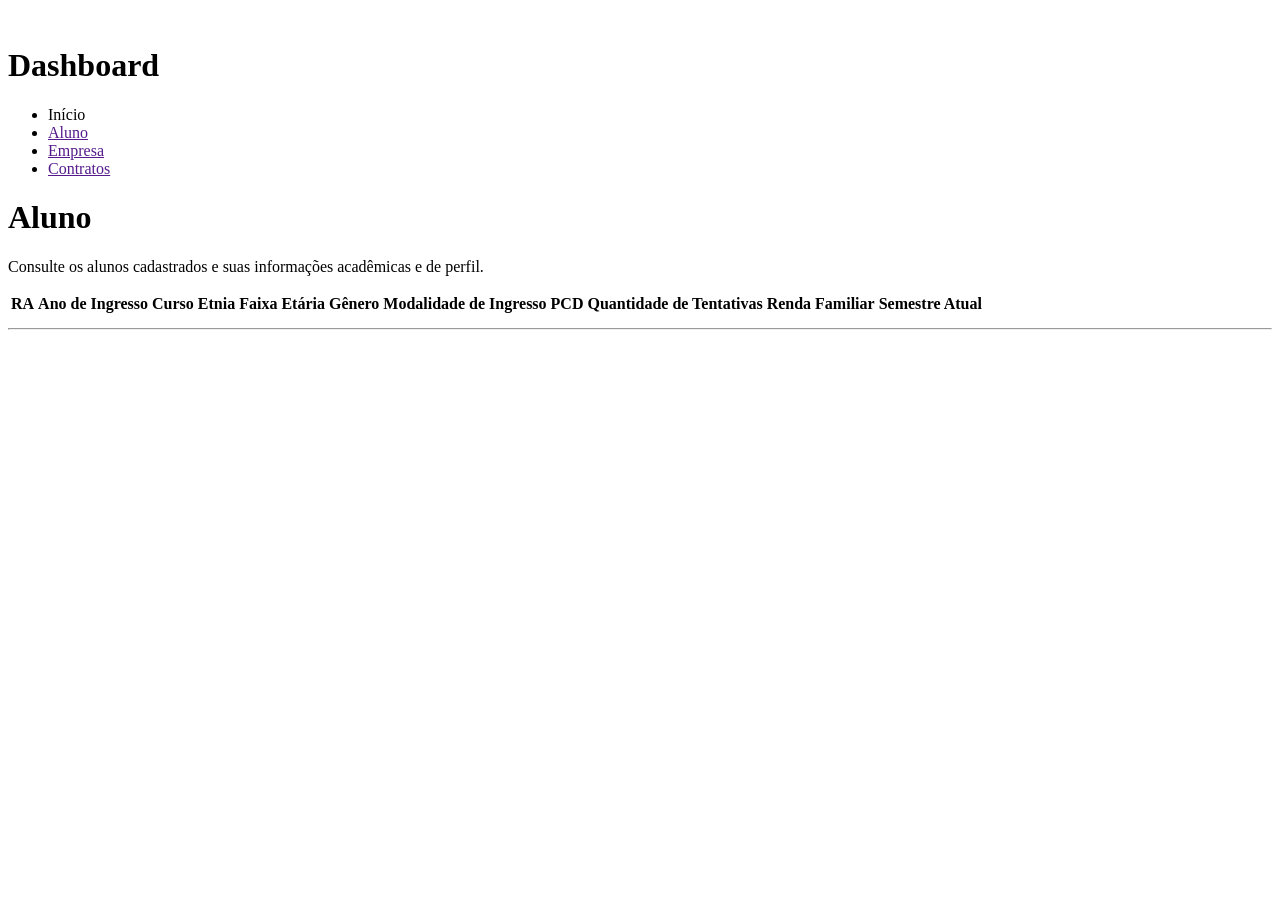
==== src/main/resources/templates/aluno/aluno.html @ 02fe2c32 "feat: home completa" ====
<!DOCTYPE html>
<html lang="pt-br">

<head>
    <meta charset="UTF-8">
    <meta name="viewport" content="width=device-width, initial-scale=1.0">
    <link rel="icon" type="image/x-icon"
        href="https://bkpsitecpsnew.blob.core.windows.net/uploadsitecps/sites/1/2022/07/favicon.svg">
    <link rel="stylesheet" th:href="@{/css/style.css}">
    <link rel="stylesheet" th:href="@{/css/aluno.css}">
    <title>Aluno</title>
</head>

<body>
    <div id="conteiner">
        <div class="menu">
            <div class="img">
                <!-- <div class="logo"></div> -->
                <img src="/img/logo-cps-2022.svg" alt="" class="logo">
            </div>
            <div class="titulo">
                <h1>Dashboard</h1>
            </div>
            <ul class="cadastros">
                <li><a th:href="@{/}">Início</a></li>
                <li><a href="">Aluno</a></li>
                <li><a href="">Empresa</a></li>
                <li><a href="">Contratos</a></li>
            </ul>
        </div>
        <div class="content">
            <h1>Aluno</h1>
            <span class="divisao"></span>

            <p>Consulte os alunos cadastrados e suas informações acadêmicas e de perfil.</p>

            <div class="tabela-container">
                <table class="tabela">
                    <thead>
                        <tr>
                            <th>RA</th>
                            <th>Ano de Ingresso</th>
                            <th>Curso</th>
                            <th>Etnia</th>
                            <th>Faixa Etária</th>
                            <th>Gênero</th>
                            <th>Modalidade de Ingresso</th>
                            <th>PCD</th>
                            <th>Quantidade de Tentativas</th>
                            <th>Renda Familiar</th>
                            <th>Semestre Atual</th>
                        </tr>
                    </thead>
                    <tbody>
                        <tr th:each="aluno : ${listarUsuarios}">
                            <td th:text="${aluno.ra}"></td>
                            <td th:text="${aluno.anoIngresso}"></td>
                            <td th:text="${aluno.curso}"></td>
                            <td th:text="${aluno.etnia}"></td>
                            <td th:text="${aluno.faixaEtaria}"></td>
                            <td th:text="${aluno.genero}"></td>
                            <td th:text="${aluno.modalidadeIngresso}"></td>
                            <td th:text="${aluno.pcd} ? 'Sim' : 'Não'"></td>
                            <td th:text="${aluno.qtTentativasVestibular}"></td>
                            <td th:text="${aluno.rendaFamiliar}"></td>
                            <td th:text="${aluno.semestreAtual}"></td>
                        </tr>
                    </tbody>
                </table>
            </div>

            <hr class="separador">
        </div>
    </div>
</body>

</html>
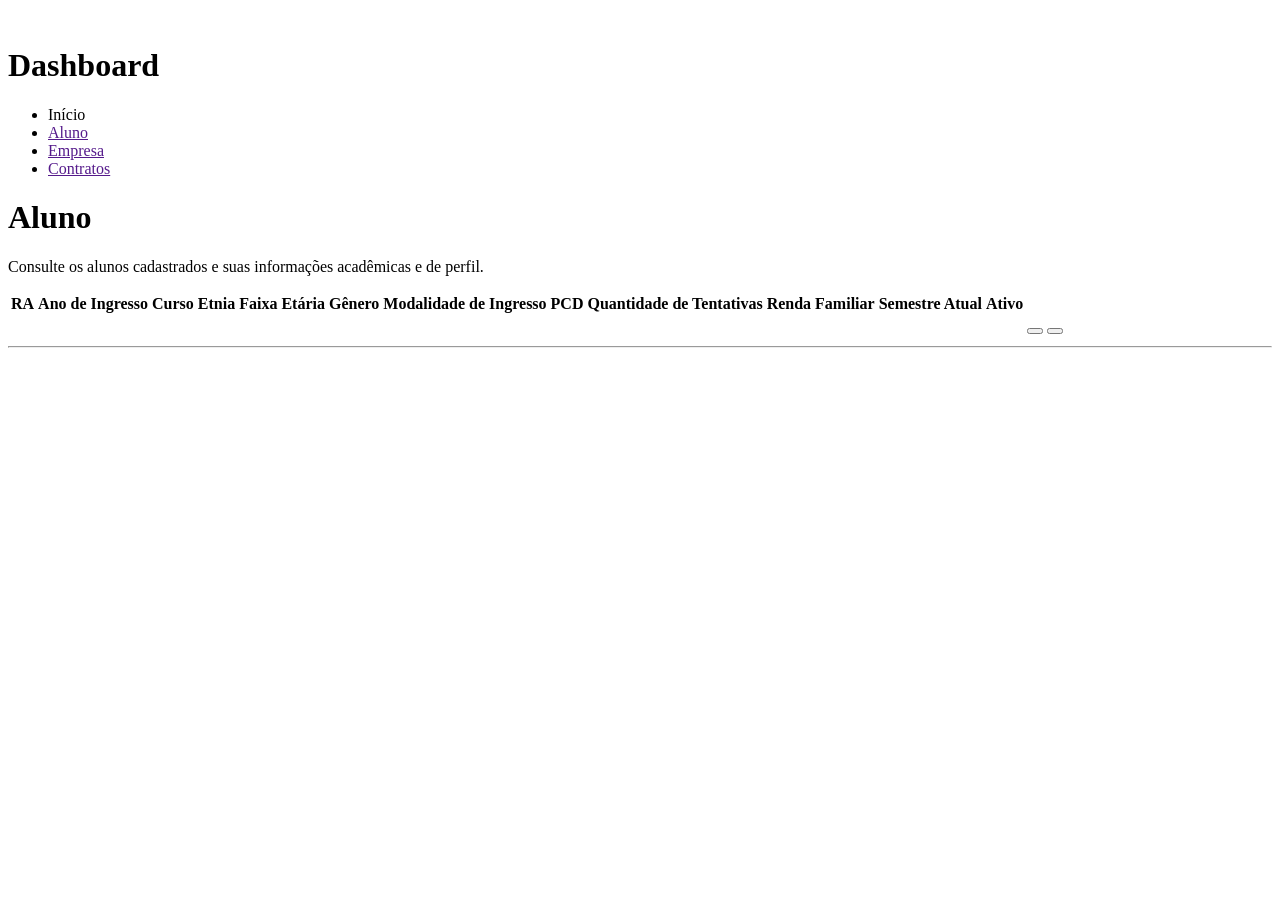
==== commit e28e8bcc: "sla" ====
--- a/src/main/resources/templates/aluno/aluno.html
+++ b/src/main/resources/templates/aluno/aluno.html
@@ -6,6 +6,7 @@
     <meta name="viewport" content="width=device-width, initial-scale=1.0">
     <link rel="icon" type="image/x-icon"
         href="https://bkpsitecpsnew.blob.core.windows.net/uploadsitecps/sites/1/2022/07/favicon.svg">
+    <script src="https://kit.fontawesome.com/df511449c7.js" crossorigin="anonymous"></script>
     <link rel="stylesheet" th:href="@{/css/style.css}">
     <link rel="stylesheet" th:href="@{/css/aluno.css}">
     <title>Aluno</title>
@@ -49,6 +50,7 @@
                             <th>Quantidade de Tentativas</th>
                             <th>Renda Familiar</th>
                             <th>Semestre Atual</th>
+                            <th>Ativo</th>
                         </tr>
                     </thead>
                     <tbody>
@@ -64,6 +66,30 @@
                             <td th:text="${aluno.qtTentativasVestibular}"></td>
                             <td th:text="${aluno.rendaFamiliar}"></td>
                             <td th:text="${aluno.semestreAtual}"></td>
+                            <td th:text="${aluno.ativo} ? 'Sim' : 'Não'"></td>
+                            <td>
+                                <form th:action="@{/api/aluno/{ra}/ativar(ra=${aluno.ra})}" method="post">
+
+                                    <button type="submit" class="icon"
+                                        th:title="${aluno.ativo} ? 'Desativar' : 'Ativar'">
+
+                                        <i class="fa-solid" th:classappend="${aluno.ativo}
+               ? 'fa-pause'
+               : 'fa-play play'"></i>
+                                    </button>
+                                </form>
+                            </td>
+                            <td>
+                                <form th:action="@{/api/aluno/{ra}/deletar(ra=${aluno.ra})}" method="post"
+                                    onsubmit="excluirAluno(event, this)">
+
+                                    <input type="hidden" name="_method" value="DELETE">
+
+                                    <button type="submit" class="icon" title="Excluir">
+                                        <i class="fa-solid fa-trash"></i>
+                                    </button>
+                                </form>
+                            </td>
                         </tr>
                     </tbody>
                 </table>
@@ -72,6 +98,8 @@
             <hr class="separador">
         </div>
     </div>
+
+    <script src="/js/script.js"></script>
 </body>
 
 </html>
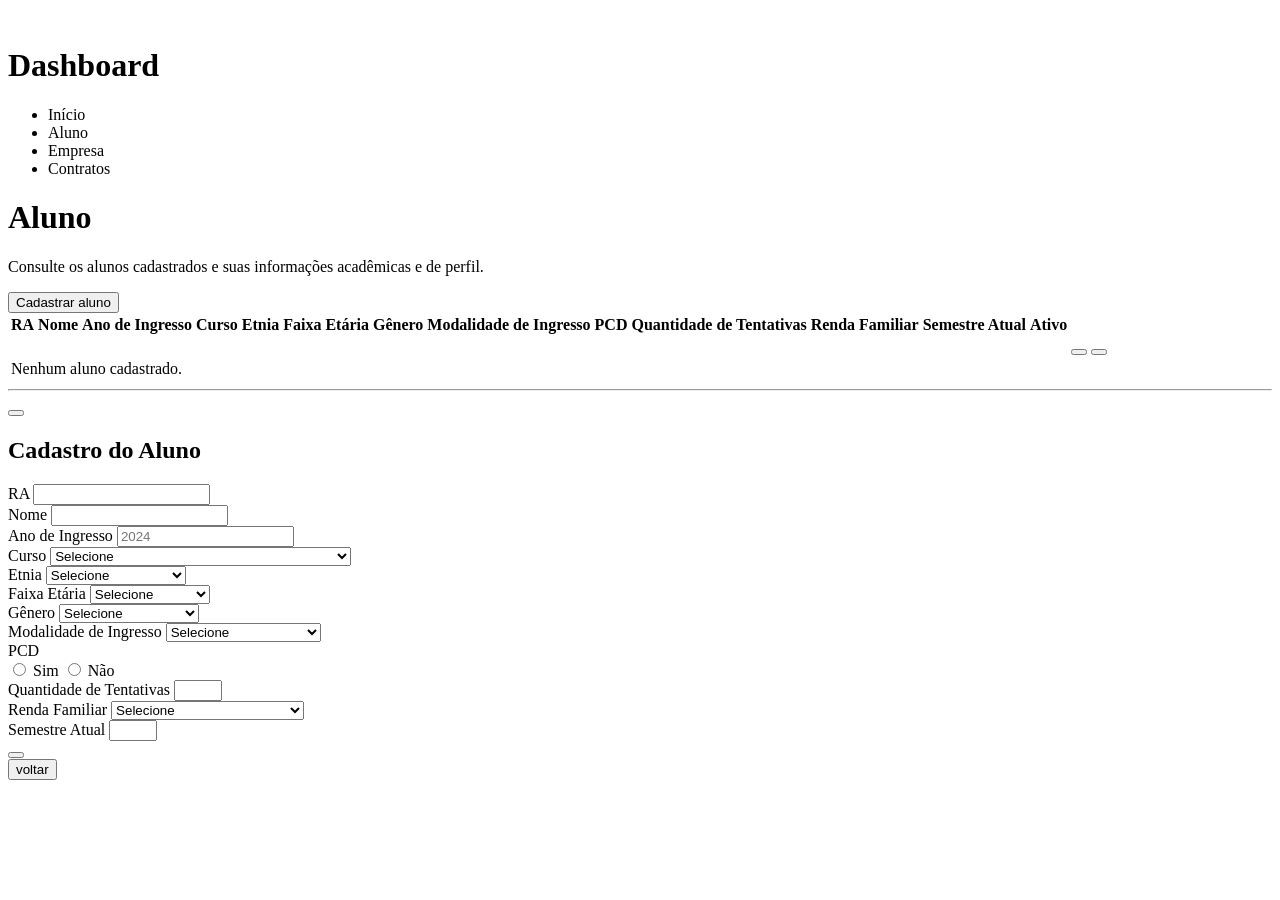
==== commit 9080a8f2: "feat: tela de cadastro de dados completa" ====
--- a/src/main/resources/templates/aluno/aluno.html
+++ b/src/main/resources/templates/aluno/aluno.html
@@ -24,9 +24,9 @@
             </div>
             <ul class="cadastros">
                 <li><a th:href="@{/}">Início</a></li>
-                <li><a href="">Aluno</a></li>
-                <li><a href="">Empresa</a></li>
-                <li><a href="">Contratos</a></li>
+                <li><a th:href="@{/aluno}">Aluno</a></li>
+                <li><a th:href="@{/empresa}">Empresa</a></li>
+                <li><a th:href="@{/contratos}">Contratos</a></li>
             </ul>
         </div>
         <div class="content">
@@ -34,12 +34,19 @@
             <span class="divisao"></span>
 
             <p>Consulte os alunos cadastrados e suas informações acadêmicas e de perfil.</p>
+
+            <div class="botao-container">
+                <button class="botao-cadastro" id="abrir">
+                    Cadastrar aluno
+                </button>
+            </div>
 
             <div class="tabela-container">
                 <table class="tabela">
                     <thead>
                         <tr>
                             <th>RA</th>
+                            <th>Nome</th>
                             <th>Ano de Ingresso</th>
                             <th>Curso</th>
                             <th>Etnia</th>
@@ -56,6 +63,7 @@
                     <tbody>
                         <tr th:each="aluno : ${listarUsuarios}">
                             <td th:text="${aluno.ra}"></td>
+                            <td th:text="${aluno.nome}"></td>
                             <td th:text="${aluno.anoIngresso}"></td>
                             <td th:text="${aluno.curso}"></td>
                             <td th:text="${aluno.etnia}"></td>
@@ -91,6 +99,12 @@
                                 </form>
                             </td>
                         </tr>
+
+                        <tr th:if="${#lists.isEmpty(listarUsuarios)}">
+                            <td colspan="11" class="sem-registros">
+                                Nenhum aluno cadastrado.
+                            </td>
+                        </tr>
                     </tbody>
                 </table>
             </div>
@@ -99,6 +113,143 @@
         </div>
     </div>
 
+    <!-- Modal de cadastro do aluno -->
+
+    <div class="overlay" id="overlay">
+        <!-- Dados do aluno -->
+        <div class="modal" id="dados">
+            <button type="button" class="fechar" id="fechar" aria-label="Fechar">
+                <i class="fa-solid fa-xmark"></i>
+            </button>
+            <div class="titulo-cadastro">
+                <h2>Cadastro do Aluno</h2>
+            </div>
+            <div class="dados-cadastro">
+                <div class="campo">
+                    <label for="ra">RA</label>
+                    <input type="text" id="ra" name="ra" inputmode="numeric" pattern="[0-9]+" maxlength="13" required>
+                </div>
+
+                <div class="campo">
+                    <label for="nome">Nome</label>
+                    <input type="text" id="nome" name="nome" autocomplete="name" required>
+                </div>
+
+                <div class="campo">
+                    <label for="ano-ingresso">Ano de Ingresso</label>
+                    <input type="number" id="ano-ingresso" name="ano_ingresso" min="2002" step="1" placeholder="2024"
+                        required>
+                </div>
+
+                <div class="campo">
+                    <label for="curso">Curso</label>
+                    <select id="curso" name="curso" required>
+                        <option value="" disabled selected>Selecione</option>
+                        <option value="AMS">AMS - Análise e Desenvolvimento de Sistemas</option>
+                        <option value="ADS">Análise e Desenvolvimento de Sistemas</option>
+                        <option value="COMEX">Comércio Exterior</option>
+                        <option value="DPP">Desenvolvimento de Produtos Plásticos</option>
+                        <option value="DSM">Desenvolvimento de Software Multiplataforma</option>
+                        <option value="GRH">Gestão de Recursos Humanos</option>
+                        <option value="GE">Gestão Empresarial</option>
+                        <option value="LOG">Logística</option>
+                    </select>
+                </div>
+
+                <div class="campo">
+                    <label for="etnia">Etnia</label>
+                    <select id="etnia" name="etnia" required>
+                        <option value="" disabled selected>Selecione</option>
+                        <option value="branca">Branca</option>
+                        <option value="preta">Preta</option>
+                        <option value="parda">Parda</option>
+                        <option value="amarela">Amarela</option>
+                        <option value="indigena">Indígena</option>
+                        <option value="nao-declarado">Prefiro não declarar</option>
+                    </select>
+                </div>
+
+                <div class="campo">
+                    <label for="faixa-etaria">Faixa Etária</label>
+                    <select id="faixa-etaria" name="faixa_etaria" required>
+                        <option value="" disabled selected>Selecione</option>
+                        <option value="ate-17">Até 17 anos</option>
+                        <option value="18-24">18 a 24 anos</option>
+                        <option value="25-29">25 a 29 anos</option>
+                        <option value="30-39">30 a 39 anos</option>
+                        <option value="40-49">40 a 49 anos</option>
+                        <option value="50+">50 anos ou mais</option>
+                    </select>
+                </div>
+
+                <div class="campo">
+                    <label for="genero">Gênero</label>
+                    <select id="genero" name="genero" required>
+                        <option value="" disabled selected>Selecione</option>
+                        <option value="feminino">Feminino</option>
+                        <option value="masculino">Masculino</option>
+                        <option value="nao-binario">Não binário</option>
+                        <option value="outro">Outro</option>
+                        <option value="nao-declarado">Prefiro não informar</option>
+                    </select>
+                </div>
+
+                <div class="campo">
+                    <label for="modalidade-ingresso">Modalidade de Ingresso</label>
+                    <select id="modalidade-ingresso" name="modalidade_ingresso" required>
+                        <option value="" disabled selected>Selecione</option>
+                        <option value="ampla-concorrencia">Ampla concorrência</option>
+                        <option value="cotas-escola-publica">Cotas - Escola pública</option>
+                        <option value="cotas-racial">Cotas - Racial (PPI)</option>
+                        <option value="cotas-renda">Cotas - Renda</option>
+                        <option value="cotas-pcd">Cotas - PCD</option>
+                        <option value="transferencia">Transferência</option>
+                        <option value="outra">Outra</option>
+                    </select>
+                </div>
+
+                <div class="campo">
+                    <span>PCD</span>
+                    <div class="opcoes-pcd">
+                        <label><input type="radio" name="pcd" value="sim" required> Sim</label>
+                        <label><input type="radio" name="pcd" value="nao" required> Não</label>
+                    </div>
+                </div>
+
+                <div class="campo">
+                    <label for="tentativas">Quantidade de Tentativas</label>
+                    <input type="number" id="tentativas" name="tentativas" min="1" max="20" step="1" required>
+                </div>
+
+                <div class="campo">
+                    <label for="renda-familiar">Renda Familiar</label>
+                    <select id="renda-familiar" name="renda_familiar" required>
+                        <option value="" disabled selected>Selecione</option>
+                        <option value="ate-1">Até 1 salário mínimo</option>
+                        <option value="1-2">De 1 a 2 salários mínimos</option>
+                        <option value="2-3">De 2 a 3 salários mínimos</option>
+                        <option value="3-5">De 3 a 5 salários mínimos</option>
+                        <option value="5+">Acima de 5 salários mínimos</option>
+                    </select>
+                </div>
+
+                <div class="campo">
+                    <label for="semestre-atual">Semestre Atual</label>
+                    <input type="number" id="semestre-atual" name="semestre_atual" min="1" max="10" step="1" required>
+                </div>
+            </div>
+            <div class="area-botao">
+                <button class="continuar" id="continuar"><i class="fa-solid fa-chevron-right"></i></button>
+            </div>
+        </div>
+
+        <!-- Dados de localização -->
+        <div class="modal" id="localizacao">
+            <button class="voltar" id="voltar">voltar</button>
+        </div>
+    </div>
+
+    <script src="/js/aluno.js"></script>
     <script src="/js/script.js"></script>
 </body>
 
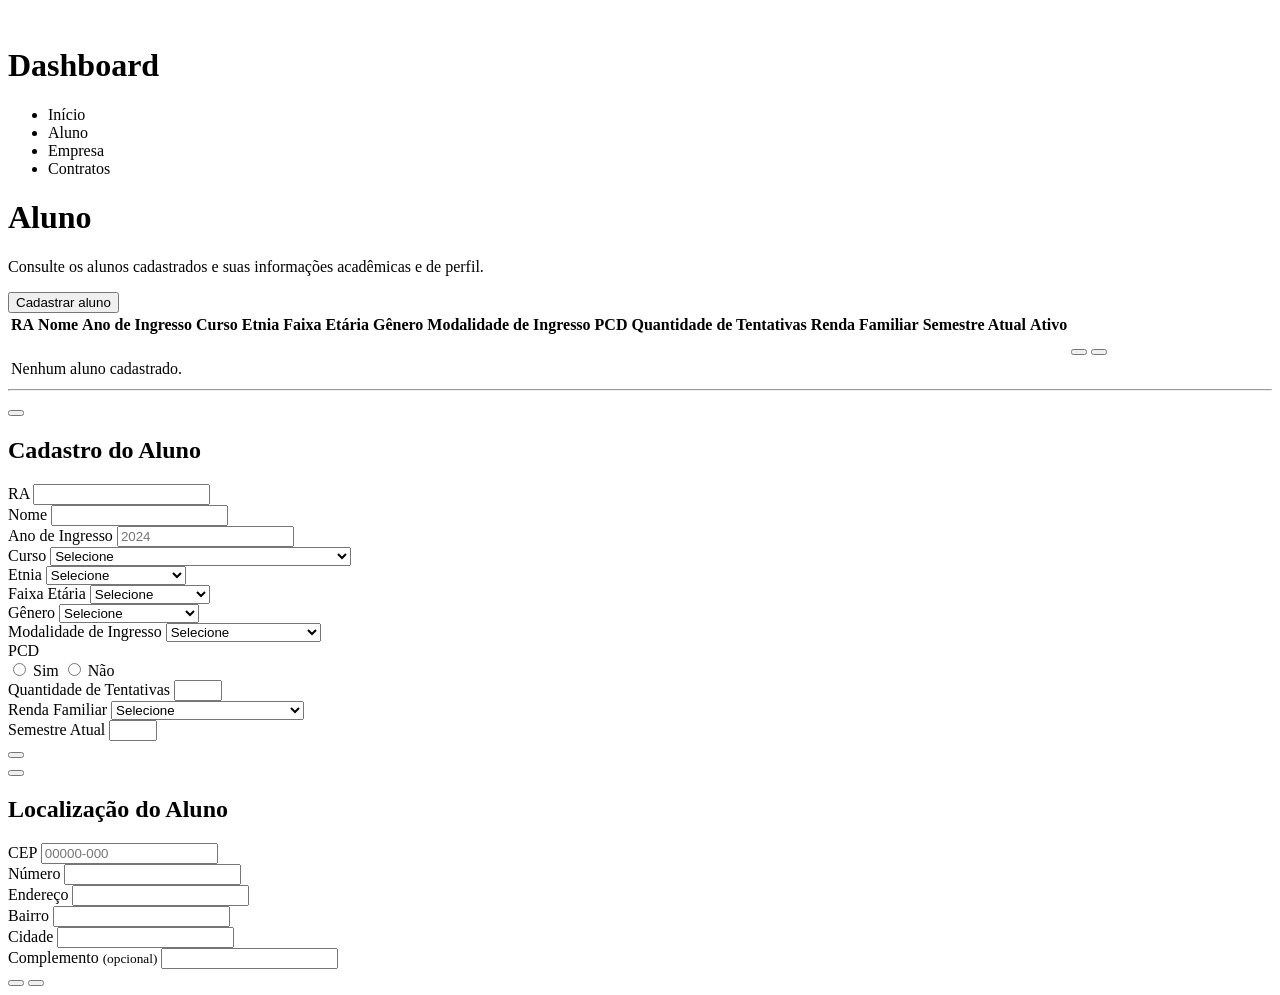
==== commit 40d25c70: "feat: cadastro do aluno completo" ====
--- a/src/main/resources/templates/aluno/aluno.html
+++ b/src/main/resources/templates/aluno/aluno.html
@@ -121,9 +121,7 @@
             <button type="button" class="fechar" id="fechar" aria-label="Fechar">
                 <i class="fa-solid fa-xmark"></i>
             </button>
-            <div class="titulo-cadastro">
-                <h2>Cadastro do Aluno</h2>
-            </div>
+            <h2 class="titulo-cadastro">Cadastro do Aluno</h2>
             <div class="dados-cadastro">
                 <div class="campo">
                     <label for="ra">RA</label>
@@ -198,11 +196,11 @@
                     <label for="modalidade-ingresso">Modalidade de Ingresso</label>
                     <select id="modalidade-ingresso" name="modalidade_ingresso" required>
                         <option value="" disabled selected>Selecione</option>
-                        <option value="ampla-concorrencia">Ampla concorrência</option>
-                        <option value="cotas-escola-publica">Cotas - Escola pública</option>
-                        <option value="cotas-racial">Cotas - Racial (PPI)</option>
-                        <option value="cotas-renda">Cotas - Renda</option>
-                        <option value="cotas-pcd">Cotas - PCD</option>
+                        <option value="ampla concorrencia">Ampla concorrência</option>
+                        <option value="cota escola-publica">Cotas - Escola pública</option>
+                        <option value="cota racial">Cotas - Racial (PPI)</option>
+                        <option value="cotas renda">Cotas - Renda</option>
+                        <option value="cotas pcd">Cotas - PCD</option>
                         <option value="transferencia">Transferência</option>
                         <option value="outra">Outra</option>
                     </select>
@@ -225,11 +223,11 @@
                     <label for="renda-familiar">Renda Familiar</label>
                     <select id="renda-familiar" name="renda_familiar" required>
                         <option value="" disabled selected>Selecione</option>
-                        <option value="ate-1">Até 1 salário mínimo</option>
-                        <option value="1-2">De 1 a 2 salários mínimos</option>
-                        <option value="2-3">De 2 a 3 salários mínimos</option>
-                        <option value="3-5">De 3 a 5 salários mínimos</option>
-                        <option value="5+">Acima de 5 salários mínimos</option>
+                        <option value="até 1 salário mínimo">Até 1 salário mínimo</option>
+                        <option value="1-2 salários mínimos">De 1 a 2 salários mínimos</option>
+                        <option value="2-3 salários mínimos">De 2 a 3 salários mínimos</option>
+                        <option value="3-5 salários mínimos">De 3 a 5 salários mínimos</option>
+                        <option value="5+ salários mínimos">Acima de 5 salários mínimos</option>
                     </select>
                 </div>
 
@@ -245,7 +243,53 @@
 
         <!-- Dados de localização -->
         <div class="modal" id="localizacao">
-            <button class="voltar" id="voltar">voltar</button>
+            <button type="button" class="fechar" aria-label="Fechar">
+                <i class="fa-solid fa-xmark"></i>
+            </button>
+
+            <h2 class="titulo-cadastro">Localização do Aluno</h2>
+
+            <div class="dados-cadastro">
+                <div class="campo">
+                    <label for="cep">CEP</label>
+                    <input type="text" id="cep" name="cep" inputmode="numeric" maxlength="9" placeholder="00000-000"
+                        required>
+                </div>
+
+                <div class="campo">
+                    <label for="numero">Número</label>
+                    <input type="text" id="numero" name="numero" maxlength="10" required>
+                </div>
+
+                <div class="campo largo">
+                    <label for="endereco">Endereço</label>
+                    <input type="text" id="endereco" name="endereco" maxlength="100" required>
+                </div>
+
+                <div class="campo">
+                    <label for="bairro">Bairro</label>
+                    <input type="text" id="bairro" name="bairro" maxlength="60" required>
+                </div>
+
+                <div class="campo">
+                    <label for="cidade">Cidade</label>
+                    <input type="text" id="cidade" name="cidade" maxlength="60" required>
+                </div>
+
+                <div class="campo largo">
+                    <label for="complemento">Complemento <small>(opcional)</small></label>
+                    <input type="text" id="complemento" name="complemento" maxlength="60">
+                </div>
+            </div>
+
+            <div class="area-botao botoes-etapa">
+                <button type="button" class="continuar voltar" id="voltar" aria-label="Voltar">
+                    <i class="fa-solid fa-chevron-left"></i>
+                </button>
+                <button type="button" class="continuar" id="finalizar" aria-label="Finalizar cadastro">
+                    <i class="fa-solid fa-check"></i>
+                </button>
+            </div>
         </div>
     </div>
 
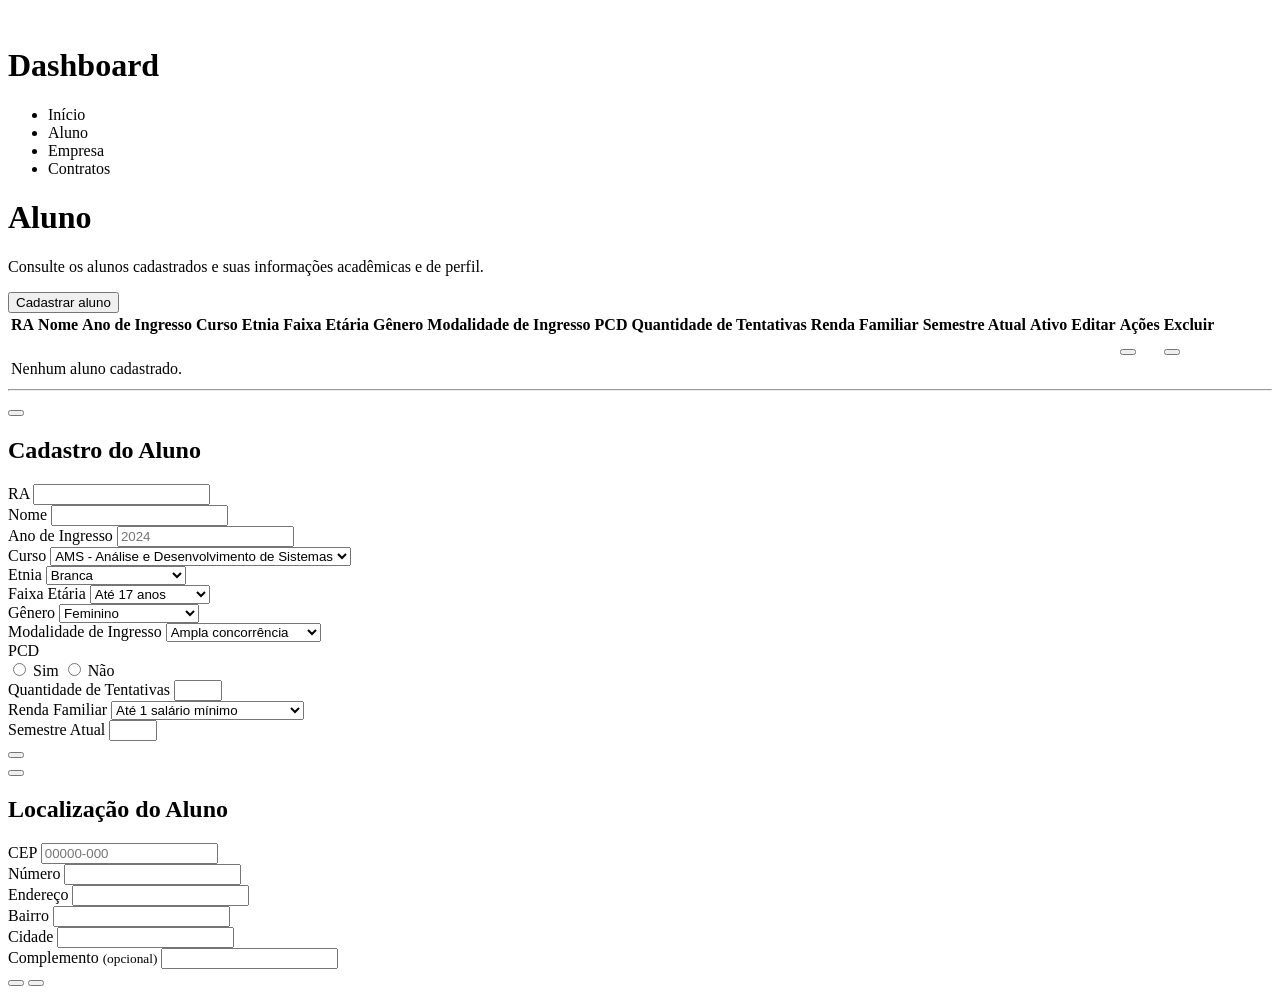
==== commit c4ff8c65: "Implementa edição de alunos e localização" ====
--- a/src/main/resources/templates/aluno/aluno.html
+++ b/src/main/resources/templates/aluno/aluno.html
@@ -1,39 +1,55 @@
+
 <!DOCTYPE html>
 <html lang="pt-br">
 
 <head>
     <meta charset="UTF-8">
     <meta name="viewport" content="width=device-width, initial-scale=1.0">
+
     <link rel="icon" type="image/x-icon"
         href="https://bkpsitecpsnew.blob.core.windows.net/uploadsitecps/sites/1/2022/07/favicon.svg">
+
     <script src="https://kit.fontawesome.com/df511449c7.js" crossorigin="anonymous"></script>
+
     <link rel="stylesheet" th:href="@{/css/style.css}">
     <link rel="stylesheet" th:href="@{/css/aluno.css}">
+
     <title>Aluno</title>
 </head>
 
 <body>
+
     <div id="conteiner">
+
         <div class="menu">
+
             <div class="img">
-                <!-- <div class="logo"></div> -->
                 <img src="/img/logo-cps-2022.svg" alt="" class="logo">
             </div>
+
             <div class="titulo">
                 <h1>Dashboard</h1>
             </div>
+
             <ul class="cadastros">
                 <li><a th:href="@{/}">Início</a></li>
                 <li><a th:href="@{/aluno}">Aluno</a></li>
                 <li><a th:href="@{/empresa}">Empresa</a></li>
                 <li><a th:href="@{/contratos}">Contratos</a></li>
             </ul>
+
         </div>
+
         <div class="content">
+
             <h1>Aluno</h1>
             <span class="divisao"></span>
 
             <p>Consulte os alunos cadastrados e suas informações acadêmicas e de perfil.</p>
+
+            <div th:if="${sucesso}" class="mensagem sucesso" th:text="${sucesso}"></div>
+
+            <div th:if="${erro}" class="mensagem erro" th:text="${erro}"></div>
 
             <div class="botao-container">
                 <button class="botao-cadastro" id="abrir">
@@ -42,7 +58,9 @@
             </div>
 
             <div class="tabela-container">
+
                 <table class="tabela">
+
                     <thead>
                         <tr>
                             <th>RA</th>
@@ -58,10 +76,16 @@
                             <th>Renda Familiar</th>
                             <th>Semestre Atual</th>
                             <th>Ativo</th>
+                            <th>Editar</th>
+                            <th>Ações</th>
+                            <th>Excluir</th>
                         </tr>
                     </thead>
+
                     <tbody>
+
                         <tr th:each="aluno : ${listarUsuarios}">
+
                             <td th:text="${aluno.ra}"></td>
                             <td th:text="${aluno.nome}"></td>
                             <td th:text="${aluno.anoIngresso}"></td>
@@ -75,226 +99,351 @@
                             <td th:text="${aluno.rendaFamiliar}"></td>
                             <td th:text="${aluno.semestreAtual}"></td>
                             <td th:text="${aluno.ativo} ? 'Sim' : 'Não'"></td>
+
                             <td>
-                                <form th:action="@{/api/aluno/{ra}/ativar(ra=${aluno.ra})}" method="post">
+                                <a class="icon"
+                                    th:href="@{/aluno/{ra}/editar(ra=${aluno.ra})}"
+                                    title="Editar aluno"
+                                    aria-label="Editar aluno">
+                                    <i class="fa-solid fa-pen"></i>
+                                </a>
+                            </td>
+
+                            <td>
+                                <form th:action="@{/aluno/{ra}/ativar(ra=${aluno.ra})}" method="post">
 
                                     <button type="submit" class="icon"
                                         th:title="${aluno.ativo} ? 'Desativar' : 'Ativar'">
 
-                                        <i class="fa-solid" th:classappend="${aluno.ativo}
-               ? 'fa-pause'
-               : 'fa-play play'"></i>
+                                        <i class="fa-solid"
+                                            th:classappend="${aluno.ativo}
+                                            ? 'fa-pause'
+                                            : 'fa-play play'">
+                                        </i>
+
                                     </button>
+
                                 </form>
                             </td>
+
                             <td>
-                                <form th:action="@{/api/aluno/{ra}/deletar(ra=${aluno.ra})}" method="post"
-                                    onsubmit="excluirAluno(event, this)">
-
-                                    <input type="hidden" name="_method" value="DELETE">
-
-                                    <button type="submit" class="icon" title="Excluir">
+                                <form th:action="@{/aluno/{ra}/excluir(ra=${aluno.ra})}"
+                                    method="post"
+                                    onsubmit="return confirm('Deseja realmente excluir este aluno?')">
+
+                                    <button type="submit" title="Excluir aluno">
                                         <i class="fa-solid fa-trash"></i>
                                     </button>
+
                                 </form>
                             </td>
+
                         </tr>
 
                         <tr th:if="${#lists.isEmpty(listarUsuarios)}">
-                            <td colspan="11" class="sem-registros">
+                            <td colspan="16" class="sem-registros">
                                 Nenhum aluno cadastrado.
                             </td>
                         </tr>
+
                     </tbody>
+
                 </table>
+
             </div>
 
             <hr class="separador">
+
         </div>
+
     </div>
 
     <!-- Modal de cadastro do aluno -->
 
-    <div class="overlay" id="overlay">
-        <!-- Dados do aluno -->
-        <div class="modal" id="dados">
-            <button type="button" class="fechar" id="fechar" aria-label="Fechar">
-                <i class="fa-solid fa-xmark"></i>
-            </button>
-            <h2 class="titulo-cadastro">Cadastro do Aluno</h2>
-            <div class="dados-cadastro">
-                <div class="campo">
-                    <label for="ra">RA</label>
-                    <input type="text" id="ra" name="ra" inputmode="numeric" pattern="[0-9]+" maxlength="13" required>
+    <div class="overlay" id="overlay"
+        th:classappend="${modoEdicao} ? ' modo-edicao' : ''">
+
+        <form th:action="${formAction}" method="post" id="formAluno" novalidate>
+
+            <input type="hidden" name="ativo"
+                th:value="${alunoEdicao != null ? alunoEdicao.ativo : true}">
+
+            <!-- Dados do aluno -->
+
+            <div class="modal" id="dados">
+
+                <button type="button" class="fechar" id="fechar" aria-label="Fechar">
+                    <i class="fa-solid fa-xmark"></i>
+                </button>
+
+                <h2 class="titulo-cadastro" th:text="${tituloFormulario}">
+                    Cadastro do Aluno
+                </h2>
+
+                <div class="dados-cadastro">
+
+                    <div class="campo">
+                        <label for="ra">RA</label>
+                        <input type="text" id="ra" name="ra" inputmode="numeric"
+                            pattern="[0-9]+" maxlength="13" required
+                            th:value="${alunoEdicao != null ? alunoEdicao.ra : ''}"
+                            th:readonly="${modoEdicao}">
+                    </div>
+
+                    <div class="campo">
+                        <label for="nome">Nome</label>
+                        <input type="text" id="nome" name="nome"
+                            autocomplete="name" required
+                            th:value="${alunoEdicao != null ? alunoEdicao.nome : ''}">
+                    </div>
+
+                    <div class="campo">
+                        <label for="ano-ingresso">Ano de Ingresso</label>
+                        <input type="number" id="ano-ingresso" name="anoIngresso"
+                            min="2002" step="1" placeholder="2024" required
+                            th:value="${alunoEdicao != null ? alunoEdicao.anoIngresso : ''}">
+                    </div>
+
+                    <div class="campo">
+                        <label for="curso">Curso</label>
+                        <select id="curso" name="curso" required>
+                            <option value="" disabled
+                                th:selected="${alunoEdicao == null}">Selecione</option>
+                            <option value="AMS"
+                                th:selected="${alunoEdicao != null and alunoEdicao.curso == 'AMS'}">AMS - Análise e Desenvolvimento de Sistemas</option>
+                            <option value="ADS"
+                                th:selected="${alunoEdicao != null and alunoEdicao.curso == 'ADS'}">Análise e Desenvolvimento de Sistemas</option>
+                            <option value="COMEX"
+                                th:selected="${alunoEdicao != null and alunoEdicao.curso == 'COMEX'}">Comércio Exterior</option>
+                            <option value="DPP"
+                                th:selected="${alunoEdicao != null and alunoEdicao.curso == 'DPP'}">Desenvolvimento de Produtos Plásticos</option>
+                            <option value="DSM"
+                                th:selected="${alunoEdicao != null and alunoEdicao.curso == 'DSM'}">Desenvolvimento de Software Multiplataforma</option>
+                            <option value="GRH"
+                                th:selected="${alunoEdicao != null and alunoEdicao.curso == 'GRH'}">Gestão de Recursos Humanos</option>
+                            <option value="GE"
+                                th:selected="${alunoEdicao != null and alunoEdicao.curso == 'GE'}">Gestão Empresarial</option>
+                            <option value="LOG"
+                                th:selected="${alunoEdicao != null and alunoEdicao.curso == 'LOG'}">Logística</option>
+                        </select>
+                    </div>
+
+                    <div class="campo">
+                        <label for="etnia">Etnia</label>
+                        <select id="etnia" name="etnia" required>
+                            <option value="" disabled
+                                th:selected="${alunoEdicao == null}">Selecione</option>
+                            <option value="branca"
+                                th:selected="${alunoEdicao != null and alunoEdicao.etnia == 'branca'}">Branca</option>
+                            <option value="preta"
+                                th:selected="${alunoEdicao != null and alunoEdicao.etnia == 'preta'}">Preta</option>
+                            <option value="parda"
+                                th:selected="${alunoEdicao != null and alunoEdicao.etnia == 'parda'}">Parda</option>
+                            <option value="amarela"
+                                th:selected="${alunoEdicao != null and alunoEdicao.etnia == 'amarela'}">Amarela</option>
+                            <option value="indigena"
+                                th:selected="${alunoEdicao != null and alunoEdicao.etnia == 'indigena'}">Indígena</option>
+                            <option value="nao-declarado"
+                                th:selected="${alunoEdicao != null and alunoEdicao.etnia == 'nao-declarado'}">Prefiro não declarar</option>
+                        </select>
+                    </div>
+
+                    <div class="campo">
+                        <label for="faixa-etaria">Faixa Etária</label>
+                        <select id="faixa-etaria" name="faixaEtaria" required>
+                            <option value="" disabled
+                                th:selected="${alunoEdicao == null}">Selecione</option>
+                            <option value="ate-17"
+                                th:selected="${alunoEdicao != null and alunoEdicao.faixaEtaria == 'ate-17'}">Até 17 anos</option>
+                            <option value="18-24"
+                                th:selected="${alunoEdicao != null and alunoEdicao.faixaEtaria == '18-24'}">18 a 24 anos</option>
+                            <option value="25-29"
+                                th:selected="${alunoEdicao != null and alunoEdicao.faixaEtaria == '25-29'}">25 a 29 anos</option>
+                            <option value="30-39"
+                                th:selected="${alunoEdicao != null and alunoEdicao.faixaEtaria == '30-39'}">30 a 39 anos</option>
+                            <option value="40-49"
+                                th:selected="${alunoEdicao != null and alunoEdicao.faixaEtaria == '40-49'}">40 a 49 anos</option>
+                            <option value="50+"
+                                th:selected="${alunoEdicao != null and alunoEdicao.faixaEtaria == '50+'}">50 anos ou mais</option>
+                        </select>
+                    </div>
+
+                    <div class="campo">
+                        <label for="genero">Gênero</label>
+                        <select id="genero" name="genero" required>
+                            <option value="" disabled
+                                th:selected="${alunoEdicao == null}">Selecione</option>
+                            <option value="feminino"
+                                th:selected="${alunoEdicao != null and alunoEdicao.genero == 'feminino'}">Feminino</option>
+                            <option value="masculino"
+                                th:selected="${alunoEdicao != null and alunoEdicao.genero == 'masculino'}">Masculino</option>
+                            <option value="nao-binario"
+                                th:selected="${alunoEdicao != null and alunoEdicao.genero == 'nao-binario'}">Não binário</option>
+                            <option value="outro"
+                                th:selected="${alunoEdicao != null and alunoEdicao.genero == 'outro'}">Outro</option>
+                            <option value="nao-declarado"
+                                th:selected="${alunoEdicao != null and alunoEdicao.genero == 'nao-declarado'}">Prefiro não informar</option>
+                        </select>
+                    </div>
+
+                    <div class="campo">
+                        <label for="modalidade-ingresso">Modalidade de Ingresso</label>
+                        <select id="modalidade-ingresso" name="modalidadeIngresso" required>
+                            <option value="" disabled
+                                th:selected="${alunoEdicao == null}">Selecione</option>
+                            <option value="ampla concorrencia"
+                                th:selected="${alunoEdicao != null and alunoEdicao.modalidadeIngresso == 'ampla concorrencia'}">Ampla concorrência</option>
+                            <option value="cota escola-publica"
+                                th:selected="${alunoEdicao != null and alunoEdicao.modalidadeIngresso == 'cota escola-publica'}">Cotas - Escola pública</option>
+                            <option value="cota racial"
+                                th:selected="${alunoEdicao != null and alunoEdicao.modalidadeIngresso == 'cota racial'}">Cotas - Racial (PPI)</option>
+                            <option value="cotas renda"
+                                th:selected="${alunoEdicao != null and alunoEdicao.modalidadeIngresso == 'cotas renda'}">Cotas - Renda</option>
+                            <option value="cotas pcd"
+                                th:selected="${alunoEdicao != null and alunoEdicao.modalidadeIngresso == 'cotas pcd'}">Cotas - PCD</option>
+                            <option value="transferencia"
+                                th:selected="${alunoEdicao != null and alunoEdicao.modalidadeIngresso == 'transferencia'}">Transferência</option>
+                            <option value="outra"
+                                th:selected="${alunoEdicao != null and alunoEdicao.modalidadeIngresso == 'outra'}">Outra</option>
+                        </select>
+                    </div>
+
+                    <div class="campo">
+                        <span>PCD</span>
+                        <div class="opcoes-pcd">
+                            <label>
+                                <input type="radio" name="pcd" value="true" required
+                                    th:checked="${alunoEdicao != null and alunoEdicao.pcd}"> Sim
+                            </label>
+                            <label>
+                                <input type="radio" name="pcd" value="false" required
+                                    th:checked="${alunoEdicao != null and !alunoEdicao.pcd}"> Não
+                            </label>
+                        </div>
+                    </div>
+
+                    <div class="campo">
+                        <label for="tentativas">Quantidade de Tentativas</label>
+                        <input type="number" id="tentativas" name="qtTentativasVestibular"
+                            min="1" max="20" step="1" required
+                            th:value="${alunoEdicao != null ? alunoEdicao.qtTentativasVestibular : ''}">
+                    </div>
+
+                    <div class="campo">
+                        <label for="renda-familiar">Renda Familiar</label>
+                        <select id="renda-familiar" name="rendaFamiliar" required>
+                            <option value="" disabled
+                                th:selected="${alunoEdicao == null}">Selecione</option>
+                            <option value="até 1 salário mínimo"
+                                th:selected="${alunoEdicao != null and alunoEdicao.rendaFamiliar == 'até 1 salário mínimo'}">Até 1 salário mínimo</option>
+                            <option value="1-2 salários mínimos"
+                                th:selected="${alunoEdicao != null and alunoEdicao.rendaFamiliar == '1-2 salários mínimos'}">De 1 a 2 salários mínimos</option>
+                            <option value="2-3 salários mínimos"
+                                th:selected="${alunoEdicao != null and alunoEdicao.rendaFamiliar == '2-3 salários mínimos'}">De 2 a 3 salários mínimos</option>
+                            <option value="3-5 salários mínimos"
+                                th:selected="${alunoEdicao != null and alunoEdicao.rendaFamiliar == '3-5 salários mínimos'}">De 3 a 5 salários mínimos</option>
+                            <option value="5+ salários mínimos"
+                                th:selected="${alunoEdicao != null and alunoEdicao.rendaFamiliar == '5+ salários mínimos'}">Acima de 5 salários mínimos</option>
+                        </select>
+                    </div>
+
+                    <div class="campo">
+                        <label for="semestre-atual">Semestre Atual</label>
+                        <input type="number" id="semestre-atual" name="semestreAtual"
+                            min="1" max="10" step="1" required
+                            th:value="${alunoEdicao != null ? alunoEdicao.semestreAtual : ''}">
+                    </div>
+
                 </div>
 
-                <div class="campo">
-                    <label for="nome">Nome</label>
-                    <input type="text" id="nome" name="nome" autocomplete="name" required>
+                <div class="area-botao">
+                    <button type="button" class="continuar" id="continuar">
+                        <i class="fa-solid fa-chevron-right"></i>
+                    </button>
                 </div>
 
-                <div class="campo">
-                    <label for="ano-ingresso">Ano de Ingresso</label>
-                    <input type="number" id="ano-ingresso" name="ano_ingresso" min="2002" step="1" placeholder="2024"
-                        required>
+            </div>
+
+            <!-- Dados de localização -->
+
+            <div class="modal" id="localizacao">
+
+                <button type="button" class="fechar" aria-label="Fechar">
+                    <i class="fa-solid fa-xmark"></i>
+                </button>
+
+                <h2 class="titulo-cadastro">Localização do Aluno</h2>
+
+                <div class="dados-cadastro">
+
+                    <div class="campo">
+                        <label for="cep">CEP</label>
+                        <input type="text" id="cep" name="cep" inputmode="numeric"
+                            maxlength="9" placeholder="00000-000" required
+                            th:value="${localizacaoEdicao != null ? localizacaoEdicao.cep : ''}">
+                    </div>
+
+                    <div class="campo">
+                        <label for="numero">Número</label>
+                        <input type="text" id="numero" name="numero"
+                            maxlength="10" required
+                            th:value="${localizacaoEdicao != null ? localizacaoEdicao.numero : ''}">
+                    </div>
+
+                    <div class="campo largo">
+                        <label for="endereco">Endereço</label>
+                        <input type="text" id="endereco" name="endereco"
+                            maxlength="100" required
+                            th:value="${localizacaoEdicao != null ? localizacaoEdicao.endereco : ''}">
+                    </div>
+
+                    <div class="campo">
+                        <label for="bairro">Bairro</label>
+                        <input type="text" id="bairro" name="bairro"
+                            maxlength="60" required
+                            th:value="${localizacaoEdicao != null ? localizacaoEdicao.bairro : ''}">
+                    </div>
+
+                    <div class="campo">
+                        <label for="cidade">Cidade</label>
+                        <input type="text" id="cidade" name="cidade"
+                            maxlength="60" required
+                            th:value="${localizacaoEdicao != null ? localizacaoEdicao.cidade : ''}">
+                    </div>
+
+                    <div class="campo largo">
+                        <label for="complemento">
+                            Complemento <small>(opcional)</small>
+                        </label>
+                        <input type="text" id="complemento" name="complemento"
+                            maxlength="60"
+                            th:value="${localizacaoEdicao != null ? localizacaoEdicao.complemento : ''}">
+                    </div>
+
                 </div>
 
-                <div class="campo">
-                    <label for="curso">Curso</label>
-                    <select id="curso" name="curso" required>
-                        <option value="" disabled selected>Selecione</option>
-                        <option value="AMS">AMS - Análise e Desenvolvimento de Sistemas</option>
-                        <option value="ADS">Análise e Desenvolvimento de Sistemas</option>
-                        <option value="COMEX">Comércio Exterior</option>
-                        <option value="DPP">Desenvolvimento de Produtos Plásticos</option>
-                        <option value="DSM">Desenvolvimento de Software Multiplataforma</option>
-                        <option value="GRH">Gestão de Recursos Humanos</option>
-                        <option value="GE">Gestão Empresarial</option>
-                        <option value="LOG">Logística</option>
-                    </select>
+                <div class="area-botao botoes-etapa">
+
+                    <button type="button" class="continuar voltar" id="voltar"
+                        aria-label="Voltar">
+                        <i class="fa-solid fa-chevron-left"></i>
+                    </button>
+
+                    <button type="submit" class="continuar" id="finalizar"
+                        th:title="${textoBotao}"
+                        th:aria-label="${textoBotao}">
+                        <i class="fa-solid fa-check"></i>
+                    </button>
+
                 </div>
 
-                <div class="campo">
-                    <label for="etnia">Etnia</label>
-                    <select id="etnia" name="etnia" required>
-                        <option value="" disabled selected>Selecione</option>
-                        <option value="branca">Branca</option>
-                        <option value="preta">Preta</option>
-                        <option value="parda">Parda</option>
-                        <option value="amarela">Amarela</option>
-                        <option value="indigena">Indígena</option>
-                        <option value="nao-declarado">Prefiro não declarar</option>
-                    </select>
-                </div>
-
-                <div class="campo">
-                    <label for="faixa-etaria">Faixa Etária</label>
-                    <select id="faixa-etaria" name="faixa_etaria" required>
-                        <option value="" disabled selected>Selecione</option>
-                        <option value="ate-17">Até 17 anos</option>
-                        <option value="18-24">18 a 24 anos</option>
-                        <option value="25-29">25 a 29 anos</option>
-                        <option value="30-39">30 a 39 anos</option>
-                        <option value="40-49">40 a 49 anos</option>
-                        <option value="50+">50 anos ou mais</option>
-                    </select>
-                </div>
-
-                <div class="campo">
-                    <label for="genero">Gênero</label>
-                    <select id="genero" name="genero" required>
-                        <option value="" disabled selected>Selecione</option>
-                        <option value="feminino">Feminino</option>
-                        <option value="masculino">Masculino</option>
-                        <option value="nao-binario">Não binário</option>
-                        <option value="outro">Outro</option>
-                        <option value="nao-declarado">Prefiro não informar</option>
-                    </select>
-                </div>
-
-                <div class="campo">
-                    <label for="modalidade-ingresso">Modalidade de Ingresso</label>
-                    <select id="modalidade-ingresso" name="modalidade_ingresso" required>
-                        <option value="" disabled selected>Selecione</option>
-                        <option value="ampla concorrencia">Ampla concorrência</option>
-                        <option value="cota escola-publica">Cotas - Escola pública</option>
-                        <option value="cota racial">Cotas - Racial (PPI)</option>
-                        <option value="cotas renda">Cotas - Renda</option>
-                        <option value="cotas pcd">Cotas - PCD</option>
-                        <option value="transferencia">Transferência</option>
-                        <option value="outra">Outra</option>
-                    </select>
-                </div>
-
-                <div class="campo">
-                    <span>PCD</span>
-                    <div class="opcoes-pcd">
-                        <label><input type="radio" name="pcd" value="sim" required> Sim</label>
-                        <label><input type="radio" name="pcd" value="nao" required> Não</label>
-                    </div>
-                </div>
-
-                <div class="campo">
-                    <label for="tentativas">Quantidade de Tentativas</label>
-                    <input type="number" id="tentativas" name="tentativas" min="1" max="20" step="1" required>
-                </div>
-
-                <div class="campo">
-                    <label for="renda-familiar">Renda Familiar</label>
-                    <select id="renda-familiar" name="renda_familiar" required>
-                        <option value="" disabled selected>Selecione</option>
-                        <option value="até 1 salário mínimo">Até 1 salário mínimo</option>
-                        <option value="1-2 salários mínimos">De 1 a 2 salários mínimos</option>
-                        <option value="2-3 salários mínimos">De 2 a 3 salários mínimos</option>
-                        <option value="3-5 salários mínimos">De 3 a 5 salários mínimos</option>
-                        <option value="5+ salários mínimos">Acima de 5 salários mínimos</option>
-                    </select>
-                </div>
-
-                <div class="campo">
-                    <label for="semestre-atual">Semestre Atual</label>
-                    <input type="number" id="semestre-atual" name="semestre_atual" min="1" max="10" step="1" required>
-                </div>
-            </div>
-            <div class="area-botao">
-                <button class="continuar" id="continuar"><i class="fa-solid fa-chevron-right"></i></button>
-            </div>
-        </div>
-
-        <!-- Dados de localização -->
-        <div class="modal" id="localizacao">
-            <button type="button" class="fechar" aria-label="Fechar">
-                <i class="fa-solid fa-xmark"></i>
-            </button>
-
-            <h2 class="titulo-cadastro">Localização do Aluno</h2>
-
-            <div class="dados-cadastro">
-                <div class="campo">
-                    <label for="cep">CEP</label>
-                    <input type="text" id="cep" name="cep" inputmode="numeric" maxlength="9" placeholder="00000-000"
-                        required>
-                </div>
-
-                <div class="campo">
-                    <label for="numero">Número</label>
-                    <input type="text" id="numero" name="numero" maxlength="10" required>
-                </div>
-
-                <div class="campo largo">
-                    <label for="endereco">Endereço</label>
-                    <input type="text" id="endereco" name="endereco" maxlength="100" required>
-                </div>
-
-                <div class="campo">
-                    <label for="bairro">Bairro</label>
-                    <input type="text" id="bairro" name="bairro" maxlength="60" required>
-                </div>
-
-                <div class="campo">
-                    <label for="cidade">Cidade</label>
-                    <input type="text" id="cidade" name="cidade" maxlength="60" required>
-                </div>
-
-                <div class="campo largo">
-                    <label for="complemento">Complemento <small>(opcional)</small></label>
-                    <input type="text" id="complemento" name="complemento" maxlength="60">
-                </div>
-            </div>
-
-            <div class="area-botao botoes-etapa">
-                <button type="button" class="continuar voltar" id="voltar" aria-label="Voltar">
-                    <i class="fa-solid fa-chevron-left"></i>
-                </button>
-                <button type="button" class="continuar" id="finalizar" aria-label="Finalizar cadastro">
-                    <i class="fa-solid fa-check"></i>
-                </button>
-            </div>
-        </div>
+            </div>
+
+        </form>
+
     </div>
 
     <script src="/js/aluno.js"></script>
-    <script src="/js/script.js"></script>
+
 </body>
-
-</html>+</html>
